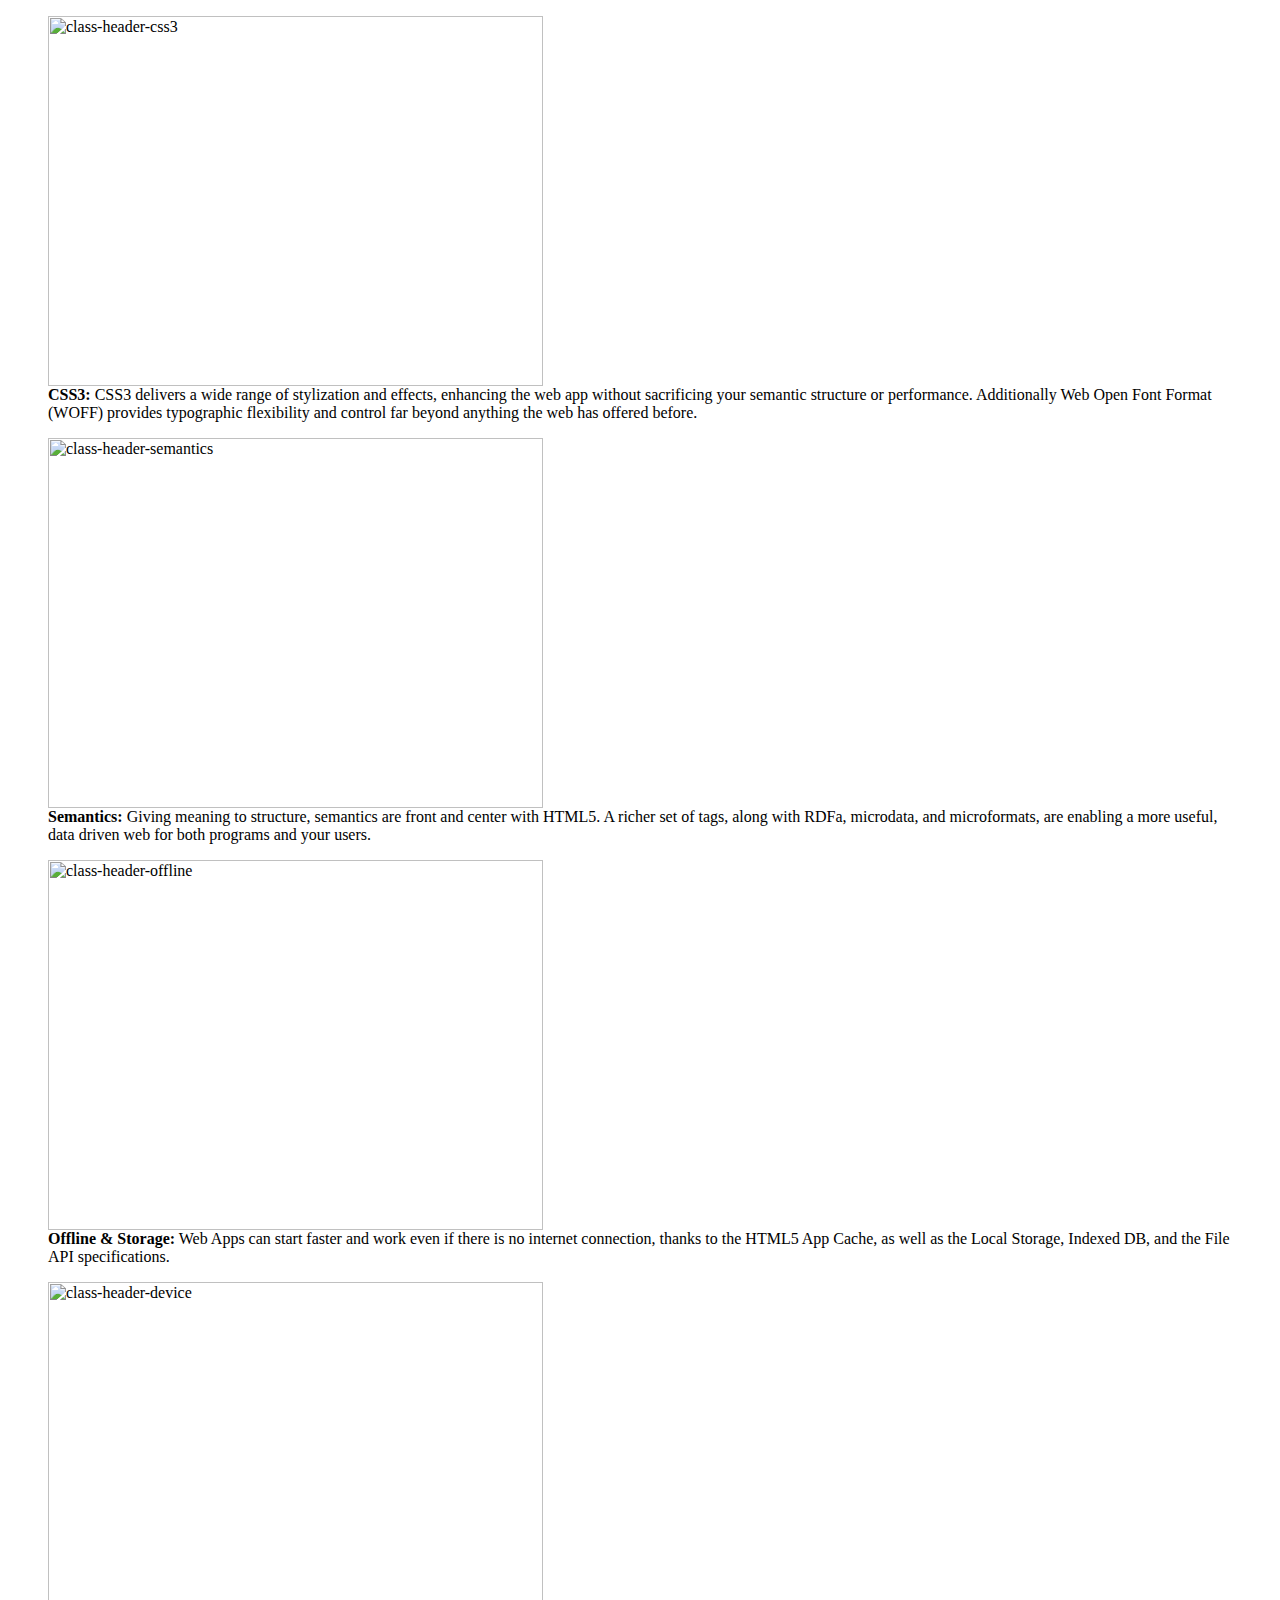
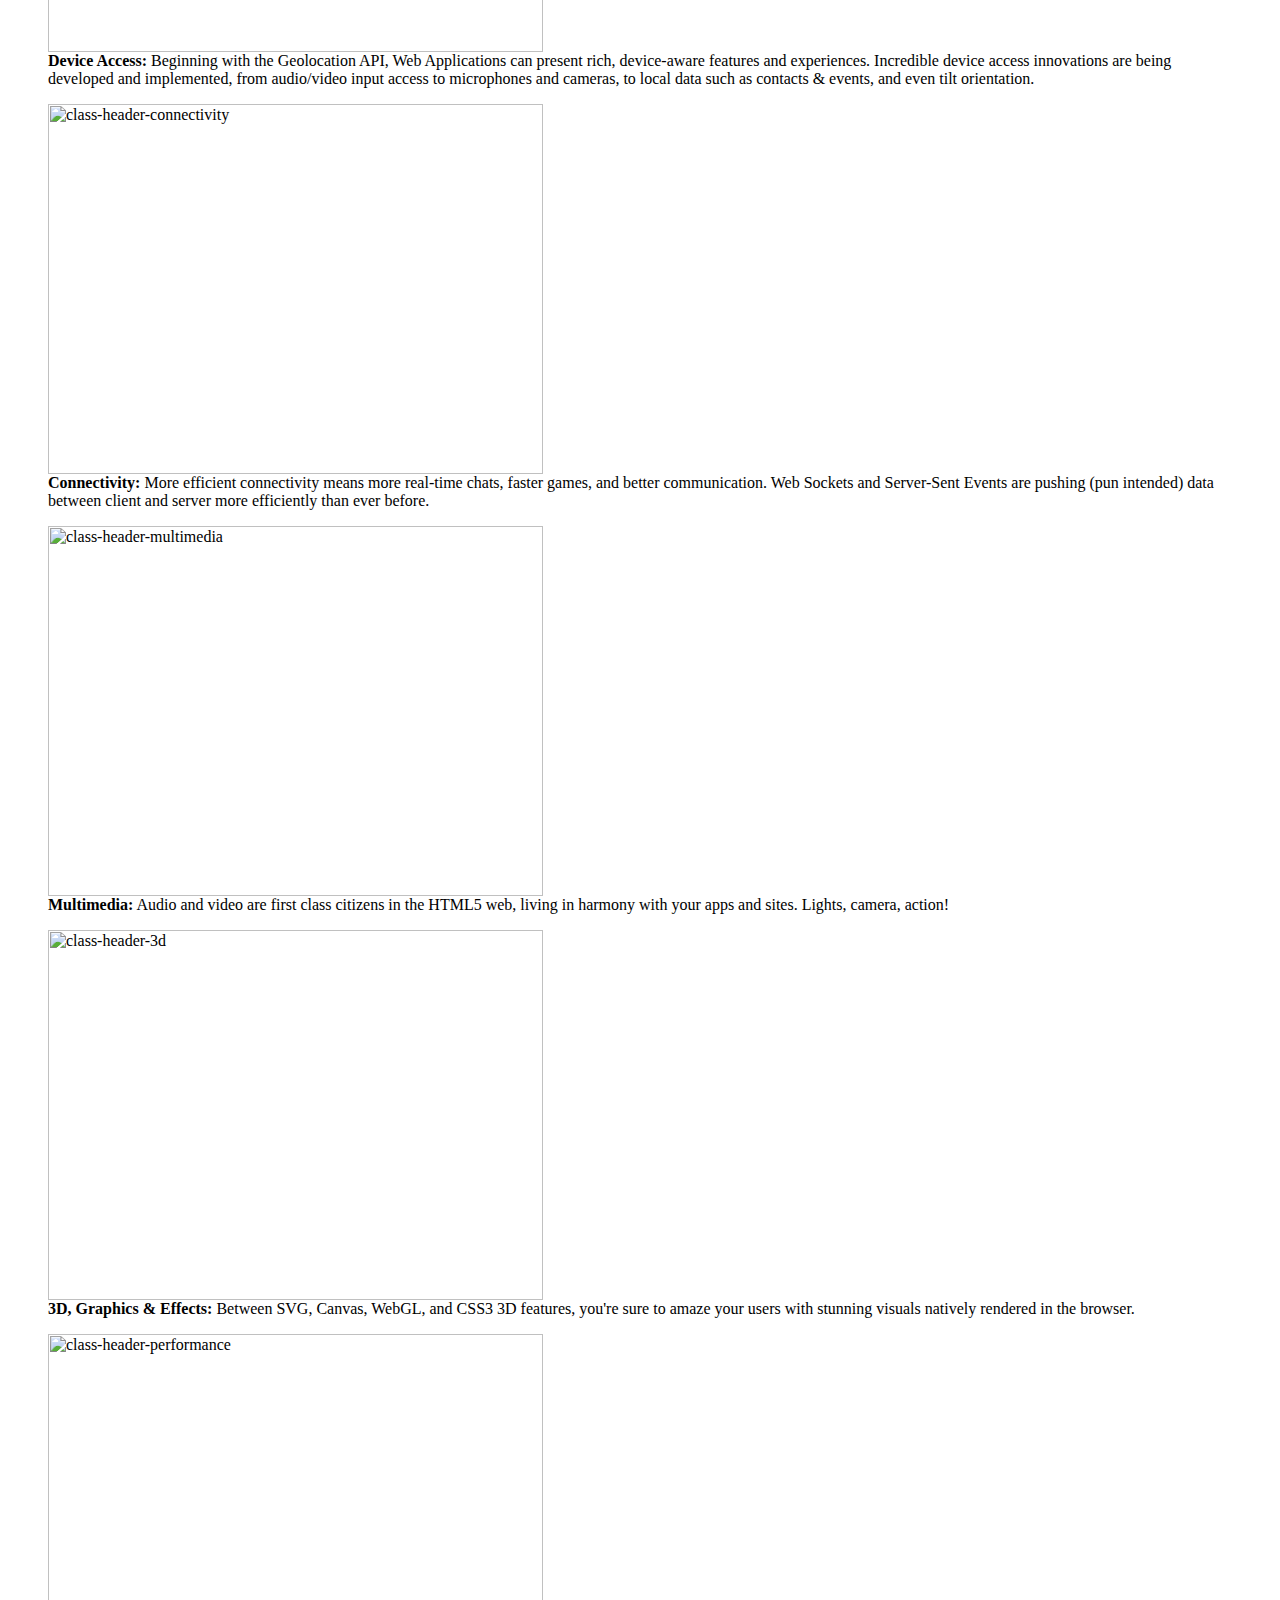
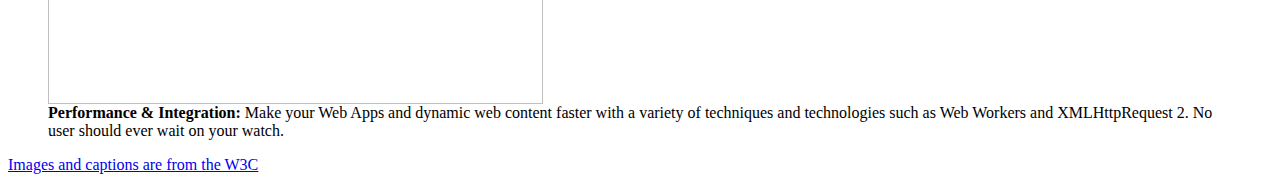
==== index.html @ 7f85a942 "dkfjsdkf" ====
<html>

<head>

</head>

<body>

<div class="css-slideshow">
    <figure>
        <img src="http://themarklee.com/wp-content/uploads/2013/10/class-header-css3.jpg" alt="class-header-css3" width="495" height="370" class="alignnone size-full wp-image-172" /><figcaption><strong>CSS3:</strong> CSS3 delivers a wide range of stylization and effects, enhancing the web app without sacrificing your semantic structure or performance. Additionally Web Open Font Format (WOFF) provides typographic flexibility and control far beyond anything the web has offered before.</figcaption> 
    </figure>
    <figure>
        <img src="http://themarklee.com/wp-content/uploads/2013/10/class-header-semantics.jpg" alt="class-header-semantics" width="495" height="370" class="alignnone size-full wp-image-179" /><figcaption><strong>Semantics:</strong> Giving meaning to structure, semantics are front and center with HTML5. A richer set of tags, along with RDFa, microdata, and microformats, are enabling a more useful, data driven web for both programs and your users.</figcaption> 
    </figure>
    <figure>
        <img src="http://themarklee.com/wp-content/uploads/2013/10/class-header-offline.jpg" alt="class-header-offline" width="495" height="370" class="alignnone size-large wp-image-178" /><figcaption><strong>Offline &amp; Storage:</strong> Web Apps can start faster and work even if there is no internet connection, thanks to the HTML5 App Cache, as well as the Local Storage, Indexed DB, and the File API specifications.</figcaption> 
    </figure>
    <figure>
        <img src="http://themarklee.com/wp-content/uploads/2013/10/class-header-device.jpg" alt="class-header-device" width="495" height="370" class="alignnone size-full wp-image-177" /><figcaption><strong>Device Access:</strong> Beginning with the Geolocation API, Web Applications can present rich, device-aware features and experiences. Incredible device access innovations are being developed and implemented, from audio/video input access to microphones and cameras, to local data such as contacts &amp; events, and even tilt orientation.</figcaption> 
    </figure>
<figure>
        <img src="http://themarklee.com/wp-content/uploads/2013/10/class-header-connectivity.jpg" alt="class-header-connectivity" width="495" height="370" class="alignnone size-large wp-image-176" /><figcaption><strong>Connectivity:</strong> More efficient connectivity means more real-time chats, faster games, and better communication. Web Sockets and Server-Sent Events are pushing (pun intended) data between client and server more efficiently than ever before.</figcaption> 
    </figure>
    <figure>
        <img src="http://themarklee.com/wp-content/uploads/2013/10/class-header-multimedia.jpg" alt="class-header-multimedia" width="495" height="370" class="alignnone size-large wp-image-175" /><figcaption><strong>Multimedia:</strong> Audio and video are first class citizens in the HTML5 web, living in harmony with your apps and sites. Lights, camera, action!</figcaption> 
    </figure>
    <figure>
        <img src="http://themarklee.com/wp-content/uploads/2013/10/class-header-3d.jpg" alt="class-header-3d" width="495" height="370" class="alignnone size-large wp-image-174" /><figcaption><strong>3D, Graphics &amp; Effects:</strong> Between SVG, Canvas, WebGL, and CSS3 3D features, you're sure to amaze your users with stunning visuals natively rendered in the browser.</figcaption> 
    </figure>
    <figure>
        <img src="http://themarklee.com/wp-content/uploads/2013/10/class-header-performance.jpg" alt="class-header-performance" width="495" height="370" class="alignnone size-large wp-image-173" /><figcaption><strong>Performance &amp; Integration:</strong> Make your Web Apps and dynamic web content faster with a variety of techniques and technologies such as Web Workers and XMLHttpRequest 2. No user should ever wait on your watch.</figcaption> 
    </figure>
  </div>  
<p class="css-slideshow-attr"><a href="http://www.w3.org/html/logo/" target="_top">Images and captions are from the W3C</a></p>
</body>

</html>
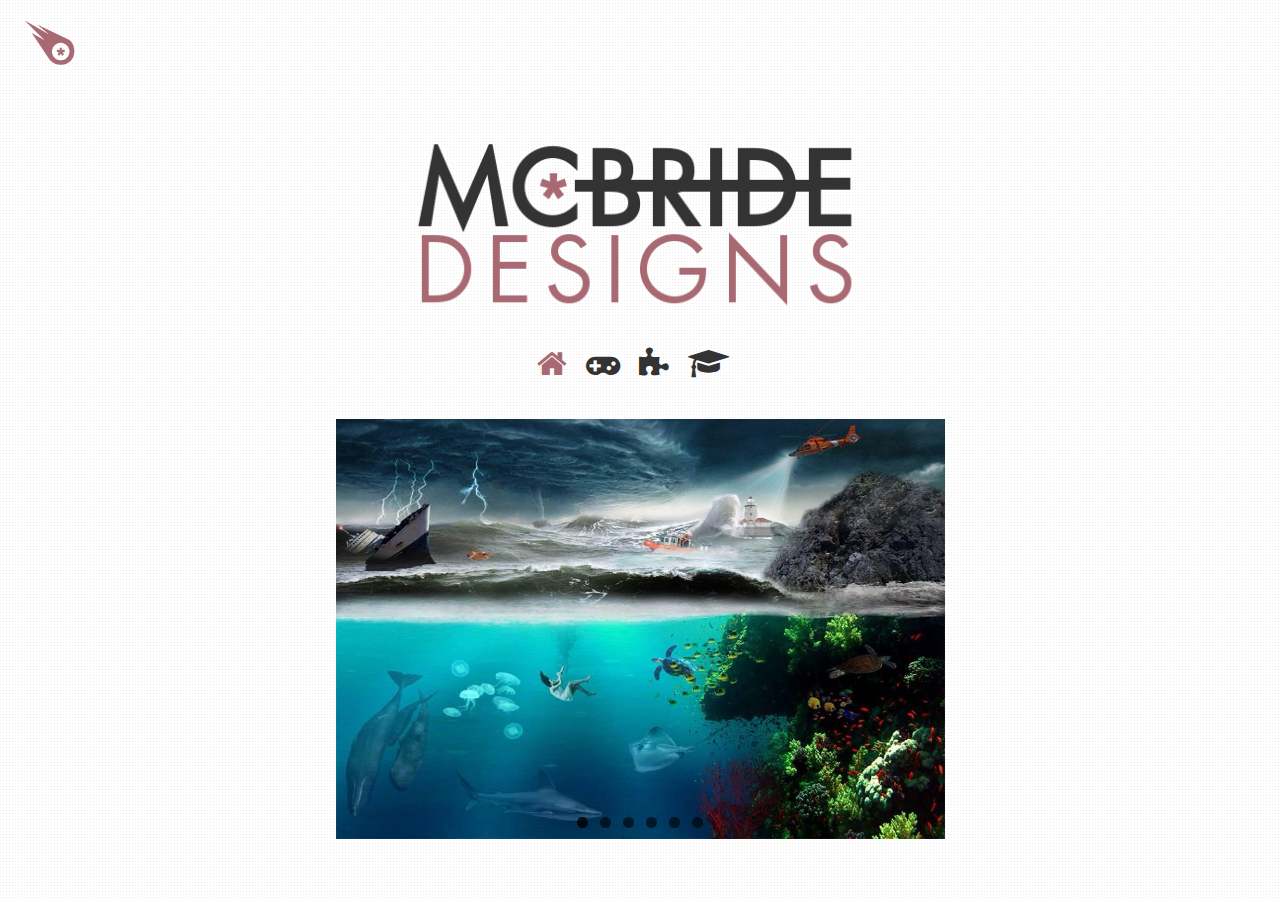
==== commit fbc6402d: "main page" ====
--- a/index.html
+++ b/index.html
@@ -1,38 +1,119 @@
+<!DOCTYPE html>
 <html>
 
 <head>
+
+  <meta charset="UTF-8">
+  <title>Home</title>
+    
+ <link rel="shortcut icon" type="../image/x-icon" href="img/favicon.png">
+ <link href='http://fonts.googleapis.com/css?family=Josefin+Sans' rel='stylesheet' type='text/css'>
+  <link rel="stylesheet" href="css/normalize.css">
+  <link rel="stylesheet" href="css/grid.css">           
+  <link rel="stylesheet" href="css/styles.css"> 
+  <link rel="stylesheet" href="font-awesome-4.2.0/css/font-awesome.css">
+    <meta http-equiv="content-type" content="text/html; charset=utf-8" />
+    <meta name="viewport" content="width=device-width, initial-scale=1">
+    <meta name="description" content="cssSlider created with cssSlider, a free wizard program that helps you easily generate beautiful web slideshow" />
+
+    <script src="js/prefixfree.min.js"></script>
 
 </head>
 
 <body>
 
-<div class="css-slideshow">
-    <figure>
-        <img src="http://themarklee.com/wp-content/uploads/2013/10/class-header-css3.jpg" alt="class-header-css3" width="495" height="370" class="alignnone size-full wp-image-172" /><figcaption><strong>CSS3:</strong> CSS3 delivers a wide range of stylization and effects, enhancing the web app without sacrificing your semantic structure or performance. Additionally Web Open Font Format (WOFF) provides typographic flexibility and control far beyond anything the web has offered before.</figcaption> 
-    </figure>
-    <figure>
-        <img src="http://themarklee.com/wp-content/uploads/2013/10/class-header-semantics.jpg" alt="class-header-semantics" width="495" height="370" class="alignnone size-full wp-image-179" /><figcaption><strong>Semantics:</strong> Giving meaning to structure, semantics are front and center with HTML5. A richer set of tags, along with RDFa, microdata, and microformats, are enabling a more useful, data driven web for both programs and your users.</figcaption> 
-    </figure>
-    <figure>
-        <img src="http://themarklee.com/wp-content/uploads/2013/10/class-header-offline.jpg" alt="class-header-offline" width="495" height="370" class="alignnone size-large wp-image-178" /><figcaption><strong>Offline &amp; Storage:</strong> Web Apps can start faster and work even if there is no internet connection, thanks to the HTML5 App Cache, as well as the Local Storage, Indexed DB, and the File API specifications.</figcaption> 
-    </figure>
-    <figure>
-        <img src="http://themarklee.com/wp-content/uploads/2013/10/class-header-device.jpg" alt="class-header-device" width="495" height="370" class="alignnone size-full wp-image-177" /><figcaption><strong>Device Access:</strong> Beginning with the Geolocation API, Web Applications can present rich, device-aware features and experiences. Incredible device access innovations are being developed and implemented, from audio/video input access to microphones and cameras, to local data such as contacts &amp; events, and even tilt orientation.</figcaption> 
-    </figure>
-<figure>
-        <img src="http://themarklee.com/wp-content/uploads/2013/10/class-header-connectivity.jpg" alt="class-header-connectivity" width="495" height="370" class="alignnone size-large wp-image-176" /><figcaption><strong>Connectivity:</strong> More efficient connectivity means more real-time chats, faster games, and better communication. Web Sockets and Server-Sent Events are pushing (pun intended) data between client and server more efficiently than ever before.</figcaption> 
-    </figure>
-    <figure>
-        <img src="http://themarklee.com/wp-content/uploads/2013/10/class-header-multimedia.jpg" alt="class-header-multimedia" width="495" height="370" class="alignnone size-large wp-image-175" /><figcaption><strong>Multimedia:</strong> Audio and video are first class citizens in the HTML5 web, living in harmony with your apps and sites. Lights, camera, action!</figcaption> 
-    </figure>
-    <figure>
-        <img src="http://themarklee.com/wp-content/uploads/2013/10/class-header-3d.jpg" alt="class-header-3d" width="495" height="370" class="alignnone size-large wp-image-174" /><figcaption><strong>3D, Graphics &amp; Effects:</strong> Between SVG, Canvas, WebGL, and CSS3 3D features, you're sure to amaze your users with stunning visuals natively rendered in the browser.</figcaption> 
-    </figure>
-    <figure>
-        <img src="http://themarklee.com/wp-content/uploads/2013/10/class-header-performance.jpg" alt="class-header-performance" width="495" height="370" class="alignnone size-large wp-image-173" /><figcaption><strong>Performance &amp; Integration:</strong> Make your Web Apps and dynamic web content faster with a variety of techniques and technologies such as Web Workers and XMLHttpRequest 2. No user should ever wait on your watch.</figcaption> 
-    </figure>
-  </div>  
-<p class="css-slideshow-attr"><a href="http://www.w3.org/html/logo/" target="_top">Images and captions are from the W3C</a></p>
+<a href="#"><img src="img/LogoSymbol.png"  class="brandLogo"></a>
+    <div class="Logo">
+        <img class="mcdesigns" src="img/NewLogo.png">
+    </div>
+    <div class="navBar">
+            <ul style="padding:0px 0px 20px 0px;">
+                <li class="selectedPage"><a href = "http://amcbride1993.github.io/p4-portfolio" title="Home"><i class="fa fa-home"></i></a></li>
+                <li><a href = "http://amcbride1993.github.io/p1-bio" title="Bio"><i class="fa fa-gamepad"></i></a></li>
+                <li><a href = "http://amcbride1993.github.io/p3-style-tile" title="Style Tile"><i class="fa fa-puzzle-piece"></i></a></li>
+                <li><a href = "http://amcbride1993.github.io/p2-resume" title="Resume"><i class="fa fa-graduation-cap"></i></a></li>                   
+            </ul>   
+    </div>
+
+  <ul class="slides">
+    <input type="radio" name="radio-btn" id="img-1" checked />
+    <li class="slide-container">
+        <div class="slide">
+            <img src="img/Design.jpg" />
+        </div>
+        <div class="nav">
+            <label for="img-6" class="prev">&#x2039;</label>
+            <label for="img-2" class="next">&#x203a;</label>
+        </div>
+    </li>
+
+    <input type="radio" name="radio-btn" id="img-2" />
+    <li class="slide-container">
+        <div class="slide">
+          <img src="img/Design1.jpg" />
+        </div>
+        <div class="nav">
+            <label for="img-1" class="prev">&#x2039;</label>
+            <label for="img-3" class="next">&#x203a;</label>
+        </div>
+    </li>
+
+    <input type="radio" name="radio-btn" id="img-3" />
+    <li class="slide-container">
+        <div class="slide">
+          <img src="img/Design2.jpg" />
+        </div>
+        <div class="nav">
+            <label for="img-2" class="prev">&#x2039;</label>
+            <label for="img-4" class="next">&#x203a;</label>
+        </div>
+    </li>
+
+    <input type="radio" name="radio-btn" id="img-4" />
+    <li class="slide-container">
+        <div class="slide">
+          <img src="img/Design3.jpg" />
+        </div>
+        <div class="nav">
+            <label for="img-3" class="prev">&#x2039;</label>
+            <label for="img-5" class="next">&#x203a;</label>
+        </div>
+    </li>
+
+    <input type="radio" name="radio-btn" id="img-5" />
+    <li class="slide-container">
+        <div class="slide">
+          <img src="img/Design4.JPG" />
+        </div>
+        <div class="nav">
+            <label for="img-4" class="prev">&#x2039;</label>
+            <label for="img-6" class="next">&#x203a;</label>
+        </div>
+    </li>
+
+    <input type="radio" name="radio-btn" id="img-6" />
+    <li class="slide-container">
+        <div class="slide">
+          <img src="img/Design5.jpg" />
+        </div>
+        <div class="nav">
+            <label for="img-5" class="prev">&#x2039;</label>
+            <label for="img-1" class="next">&#x203a;</label>
+        </div>
+    </li>
+
+    <li class="nav-dots">
+      <label for="img-1" class="nav-dot" id="img-dot-1"></label>
+      <label for="img-2" class="nav-dot" id="img-dot-2"></label>
+      <label for="img-3" class="nav-dot" id="img-dot-3"></label>
+      <label for="img-4" class="nav-dot" id="img-dot-4"></label>
+      <label for="img-5" class="nav-dot" id="img-dot-5"></label>
+      <label for="img-6" class="nav-dot" id="img-dot-6"></label>
+    </li>
+</ul>
+
+  <script src="js/index.js"></script>
+
 </body>
 
 </html>--- a/css/styles.css
+++ b/css/styles.css
@@ -0,0 +1,481 @@
+body{
+    background: url("../img/subtle_dots.png")
+}
+footer{
+    text-align: center ;
+    font-size: 1.0em;
+    height: 20px ;
+    color: #a2a2a2;
+    padding-bottom: 30px;
+}
+hr{
+    border-color: #b2b2b2;
+}
+.container{
+    width:100%;
+    color:#b2b2b2;
+}
+.brandLogo{
+    width: 5%;
+    height: 100%;
+    padding: 10px;
+    position: relative;
+    z-index: 1;
+}
+
+.fa.fa-home,.fa.fa-gamepad,.fa.fa-puzzle-piece,.fa.fa-graduation-cap{
+    font-size: 1.0em;
+}
+
+.brandLogo:hover{
+    cursor: pointer;
+    -moz-transform: scaleX(-1);
+        -o-transform: scaleX(-1);
+        -webkit-transform: scaleX(-1);
+        transform: scaleX(-1);
+        filter: FlipH;
+        -ms-filter: "FlipH";
+}
+
+.Logo{
+    text-align: center;
+    display: block;
+}
+.navBar{
+    text-align: center;
+}
+.navBar li{
+    list-style: none;
+    display: inline;
+    font-size:2.0em;
+    margin-right: 5px;
+    font-family: 'Josefin Sans', sans-serif;
+}
+.navBar a {              
+    text-decoration: none;
+    color: #333;
+    padding-right: 10px;
+}
+.navBar a:hover{
+    color: #b2b2b2;
+    cursor: pointer;
+    -webkit-transition: all .5s ease;
+    -moz-transition: all .5s ease;
+    -ms-transition: all .5s ease;
+    -o-transition: all .5s ease;
+    transition: all .5s ease;
+}
+.selectedPage a{
+    color: #A86973;
+}
+
+.pageContent{
+    background: #333;
+    font-family: 'Josefin Sans', sans-serif;
+}
+
+.pageSections{
+    width: 80%;
+    margin: 0 auto;
+}
+
+.resumeHeaders{
+    font-size: 1.8em;
+    padding: 5px 5px 0px 5px;
+    color: white;
+}
+
+.nameInfo{
+    font-size: 3.2em;
+    display: block;
+    text-align: center;
+    font-family: 'Josefin Sans', sans-serif;
+    font-weight: bold;
+    padding-top: 70px;
+    color:white;
+}
+.contactInfo{
+    display: block;
+    text-align: center;
+    font-family: 'Josefin Sans', sans-serif;
+    color: #b2b2b2;
+    font-size: 1.4em;
+    padding-top: 15px;
+}
+
+.emailLink{
+    text-decoration: none;
+    padding-right: 10px;
+    color:#b2b2b2;
+}
+.emailLink:hover{
+    cursor: pointer;
+    color: #A86973;
+}
+.phoneNumber{
+    padding-left: 10px;
+}
+
+section{
+    display: block;
+    padding-top: 20px;
+}
+hr{
+    padding-top: 0;
+    margin-top: 0;
+}
+
+.resume{
+    width: 80%;
+    display: block;
+    margin: auto;
+    font-family: 'Josefin Sans', sans-serif;
+    font-size: 1.2em;
+}
+
+
+
+.contentBox{
+    width: 100%;
+    height: 100%;
+    background-color: white;
+    box-shadow: #444 3px 3px 10px;
+
+}
+
+.myInfo{
+    display: inline-block;  
+    vertical-align: top;
+    padding:20px;
+
+}
+.myInfoHeader{
+    font-size: 1.5em;
+    display: block;
+    color:#555;
+    font-family: 'Josefin Sans', sans-serif;
+}
+
+
+.barHeader{
+    background: #777;
+    width:100%;
+    height:1px;
+    margin-top: 30px;
+}
+.myPics{
+    padding:20px;
+}
+.pic{
+    width: 33%;
+}
+
+.tab { text-indent:40px; }
+.paragraph, .favLists ul{
+    font:1em Arial, Helvetica, sans-serif
+}
+.socialMedia{
+    text-align: center;
+    margin-top: 30px;
+}
+.socialMedia i{
+    font-size: 2.0em;
+    color:#b2b2b2;
+    padding-right: 20px;
+}
+
+.socialMedia i:hover{
+    color:#A86973;
+    cursor: pointer;
+     -webkit-transition: all .5s ease;
+    -moz-transition: all .5s ease;
+    -ms-transition: all .5s ease;
+    -o-transition: all .5s ease;
+    transition: all .5s ease;
+}
+.skillList{
+    list-style-type: none; 
+    font-size:1.1em;
+}
+.workHeader{
+    padding-top: 20px;
+    font-size: 1.3em;
+}
+.workList{
+    font-size: 1.0em;
+}
+.bold,.workTitle{
+    font-weight: bold;
+}
+.workPlace{
+    margin-left: 20px;
+}
+.workTime{
+    float:right;
+}
+.skillList li, .workList li{
+    padding: 5px;
+}
+.languagesDiv{
+    display:inline-block; 
+    vertical-align:top;
+}
+.programsDiv{
+    display:inline-block; 
+    vertical-align:top;
+}
+.mcdesigns{
+    width:50%;
+}
+ul{
+    padding: 0px;
+}
+
+@media only screen and (max-device-width: 480px) {
+
+    .contactInfo{
+        font-size: 1.2em;
+    }
+    .nameInfo{
+        font-size: 2.0em;
+    }
+    .resumeHeaders{
+        font-size: 1.5em;
+    }
+    .workTitle,.workPlace,.workTime{
+        display: block;
+        font-size: 1.0em;
+    }
+    .languagesDiv,.programsDiv{
+        display: block;
+    }
+    .mcdesigns{
+        width:100%;
+    }
+    .brandLogo{
+        width: 10%;
+    }
+}
+
+.slides {
+    padding: 0;
+    width: 609px;
+    height: 420px;
+    display: block;
+    margin: 0 auto;
+    position: relative;
+}
+
+.slides * {
+    user-select: none;
+    -ms-user-select: none;
+    -moz-user-select: none;
+    -khtml-user-select: none;
+    -webkit-user-select: none;
+    -webkit-touch-callout: none;
+}
+
+.slides input { display: none; }
+
+.slide-container { display: block; }
+
+.slide {
+    top: 0;
+    opacity: 0;
+    width: 609px;
+    height: 420px;
+    display: block;
+    position: absolute;
+
+    transform: scale(0);
+
+    transition: all .7s ease-in-out;
+}
+
+.slide img {
+    width: 100%;
+    height: 100%;
+}
+
+.nav label {
+    width: 200px;
+    height: 100%;
+    display: none;
+    position: absolute;
+
+      opacity: 0;
+    z-index: 9;
+    cursor: pointer;
+
+    transition: opacity .2s;
+
+    color: #FFF;
+    font-size: 156pt;
+    text-align: center;
+    line-height: 380px;
+    font-family: "Varela Round", sans-serif;
+    background-color: rgba(255, 255, 255, .3);
+    text-shadow: 0px 0px 15px rgb(119, 119, 119);
+}
+
+.slide:hover + .nav label { opacity: 0.5; }
+
+.nav label:hover { opacity: 1; }
+
+.nav .next { right: 0; }
+
+input:checked + .slide-container  .slide {
+    opacity: 1;
+
+    transform: scale(1);
+
+    transition: opacity 1s ease-in-out;
+}
+
+input:checked + .slide-container .nav label { display: block; }
+
+.nav-dots {
+    width: 100%;
+    bottom: 9px;
+    height: 11px;
+    display: block;
+    position: absolute;
+    text-align: center;
+}
+
+.nav-dots .nav-dot {
+    top: -5px;
+    width: 11px;
+    height: 11px;
+    margin: 0 4px;
+    position: relative;
+    border-radius: 100%;
+    display: inline-block;
+    background-color: rgba(0, 0, 0, 0.6);
+}
+
+.nav-dots .nav-dot:hover {
+    cursor: pointer;
+    background-color: rgba(0, 0, 0, 0.8);
+}
+
+input#img-1:checked ~ .nav-dots label#img-dot-1,
+input#img-2:checked ~ .nav-dots label#img-dot-2,
+input#img-3:checked ~ .nav-dots label#img-dot-3,
+input#img-4:checked ~ .nav-dots label#img-dot-4,
+input#img-5:checked ~ .nav-dots label#img-dot-5,
+input#img-6:checked ~ .nav-dots label#img-dot-6 {
+    background: rgba(0, 0, 0, 0.8);
+}
+
+.slides {
+    padding: 0;
+    width: 609px;
+    height: 420px;
+    display: block;
+    margin: 0 auto;
+    position: relative;
+}
+
+.slides * {
+    user-select: none;
+    -ms-user-select: none;
+    -moz-user-select: none;
+    -khtml-user-select: none;
+    -webkit-user-select: none;
+    -webkit-touch-callout: none;
+}
+
+.slides input { display: none; }
+
+.slide-container { display: block; }
+
+.slide {
+    top: 0;
+    opacity: 0;
+    width: 609px;
+    height: 420px;
+    display: block;
+    position: absolute;
+
+    transform: scale(0);
+
+    transition: all .7s ease-in-out;
+}
+
+.slide img {
+    width: 100%;
+    height: 100%;
+}
+
+.nav label {
+    width: 200px;
+    height: 100%;
+    display: none;
+    position: absolute;
+
+    opacity: 0;
+    z-index: 9;
+    cursor: pointer;
+
+    transition: opacity .2s;
+
+    color: #FFF;
+    font-size: 156pt;
+    text-align: center;
+    line-height: 380px;
+    font-family: "Varela Round", sans-serif;
+    background-color: rgba(255, 255, 255, .3);
+    text-shadow: 0px 0px 15px rgb(119, 119, 119);
+}
+
+.slide:hover + .nav label { opacity: 0.5; }
+
+.nav label:hover { opacity: 1; }
+
+.nav .next { right: 0; }
+
+input:checked + .slide-container  .slide {
+    opacity: 1;
+
+    transform: scale(1);
+
+    transition: opacity 1s ease-in-out;
+}
+
+input:checked + .slide-container .nav label { display: block; }
+
+.nav-dots {
+  width: 100%;
+  bottom: 9px;
+  height: 11px;
+  display: block;
+  position: absolute;
+  text-align: center;
+}
+
+.nav-dots .nav-dot {
+  top: -5px;
+  width: 11px;
+  height: 11px;
+  margin: 0 4px;
+  position: relative;
+  border-radius: 100%;
+  display: inline-block;
+  background-color: rgba(0, 0, 0, 0.6);
+}
+
+.nav-dots .nav-dot:hover {
+  cursor: pointer;
+  background-color: rgba(0, 0, 0, 0.8);
+}
+
+input#img-1:checked ~ .nav-dots label#img-dot-1,
+input#img-2:checked ~ .nav-dots label#img-dot-2,
+input#img-3:checked ~ .nav-dots label#img-dot-3,
+input#img-4:checked ~ .nav-dots label#img-dot-4,
+input#img-5:checked ~ .nav-dots label#img-dot-5,
+input#img-6:checked ~ .nav-dots label#img-dot-6 {
+  background: rgba(0, 0, 0, 0.8);
+}
+
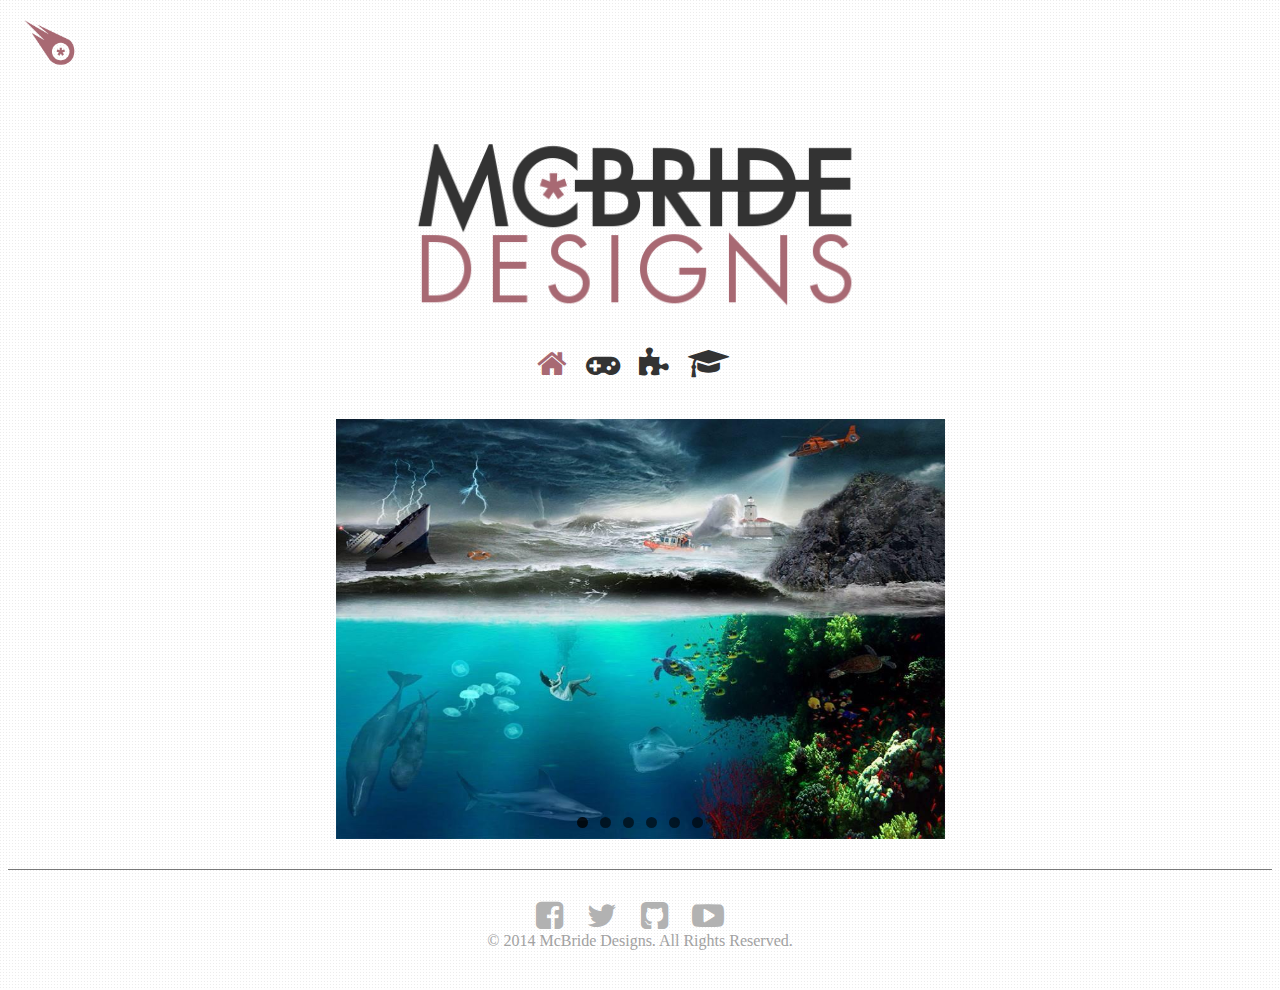
==== commit 5008a34f: "lskfjskdjf" ====
--- a/index.html
+++ b/index.html
@@ -12,9 +12,6 @@
   <link rel="stylesheet" href="css/grid.css">           
   <link rel="stylesheet" href="css/styles.css"> 
   <link rel="stylesheet" href="font-awesome-4.2.0/css/font-awesome.css">
-    <meta http-equiv="content-type" content="text/html; charset=utf-8" />
-    <meta name="viewport" content="width=device-width, initial-scale=1">
-    <meta name="description" content="cssSlider created with cssSlider, a free wizard program that helps you easily generate beautiful web slideshow" />
 
     <script src="js/prefixfree.min.js"></script>
 
@@ -94,7 +91,7 @@
     <input type="radio" name="radio-btn" id="img-6" />
     <li class="slide-container">
         <div class="slide">
-          <img src="img/Design5.jpg" />
+          <img src="img/Design5.JPG" />
         </div>
         <div class="nav">
             <label for="img-5" class="prev">&#x2039;</label>
@@ -114,6 +111,21 @@
 
   <script src="js/index.js"></script>
 
+
+    <div class="barHeader"></div>
+            <div class="socialMedia">
+                <a href="https://www.facebook.com/ashley.c.mcbride" target="_blank"><i class="fa fa-facebook-square"></i></a>
+                <a href="https://twitter.com/ashmo_corinne" target="_blank"><i class="fa fa-twitter"></i></a>
+                <a href="https://github.com/amcbride1993" target="_blank"><i class="fa fa-github-square"></i></a>
+                <a href="https://www.youtube.com/channel/UC0EWuNWCO-W0En6OcLAr7Wg" target="_blank"><i class="fa fa-youtube-play"></i></a>
+            </div>
+            <!-- Clearfix -->
+            <div class="clear"></div>
+
 </body>
 
+  <footer>
+    &copy; 2014 McBride Designs. All Rights Reserved.
+</footer>
+
 </html>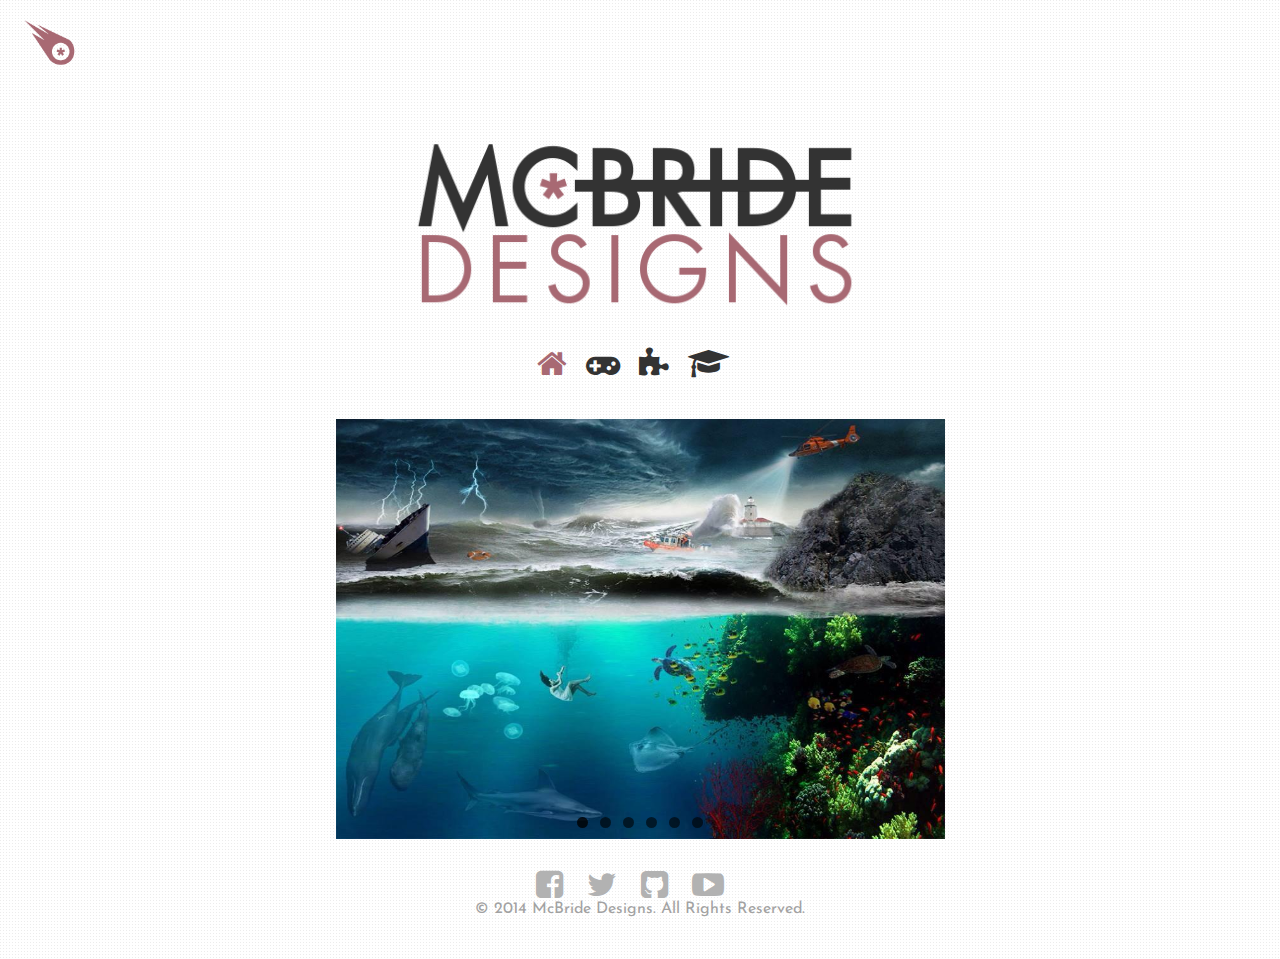
==== commit 583e3fd5: "sdkfjslkdjf" ====
--- a/index.html
+++ b/index.html
@@ -12,6 +12,9 @@
   <link rel="stylesheet" href="css/grid.css">           
   <link rel="stylesheet" href="css/styles.css"> 
   <link rel="stylesheet" href="font-awesome-4.2.0/css/font-awesome.css">
+    <meta http-equiv="content-type" content="text/html; charset=utf-8" />
+    <meta name="viewport" content="width=device-width, initial-scale=1">
+    <meta name="description" content="cssSlider created with cssSlider, a free wizard program that helps you easily generate beautiful web slideshow" />
 
     <script src="js/prefixfree.min.js"></script>
 
@@ -110,9 +113,6 @@
 </ul>
 
   <script src="js/index.js"></script>
-
-
-    <div class="barHeader"></div>
             <div class="socialMedia">
                 <a href="https://www.facebook.com/ashley.c.mcbride" target="_blank"><i class="fa fa-facebook-square"></i></a>
                 <a href="https://twitter.com/ashmo_corinne" target="_blank"><i class="fa fa-twitter"></i></a>
--- a/css/styles.css
+++ b/css/styles.css
@@ -7,6 +7,7 @@
     height: 20px ;
     color: #a2a2a2;
     padding-bottom: 30px;
+    font-family: 'Josefin Sans', sans-serif;
 }
 hr{
     border-color: #b2b2b2;
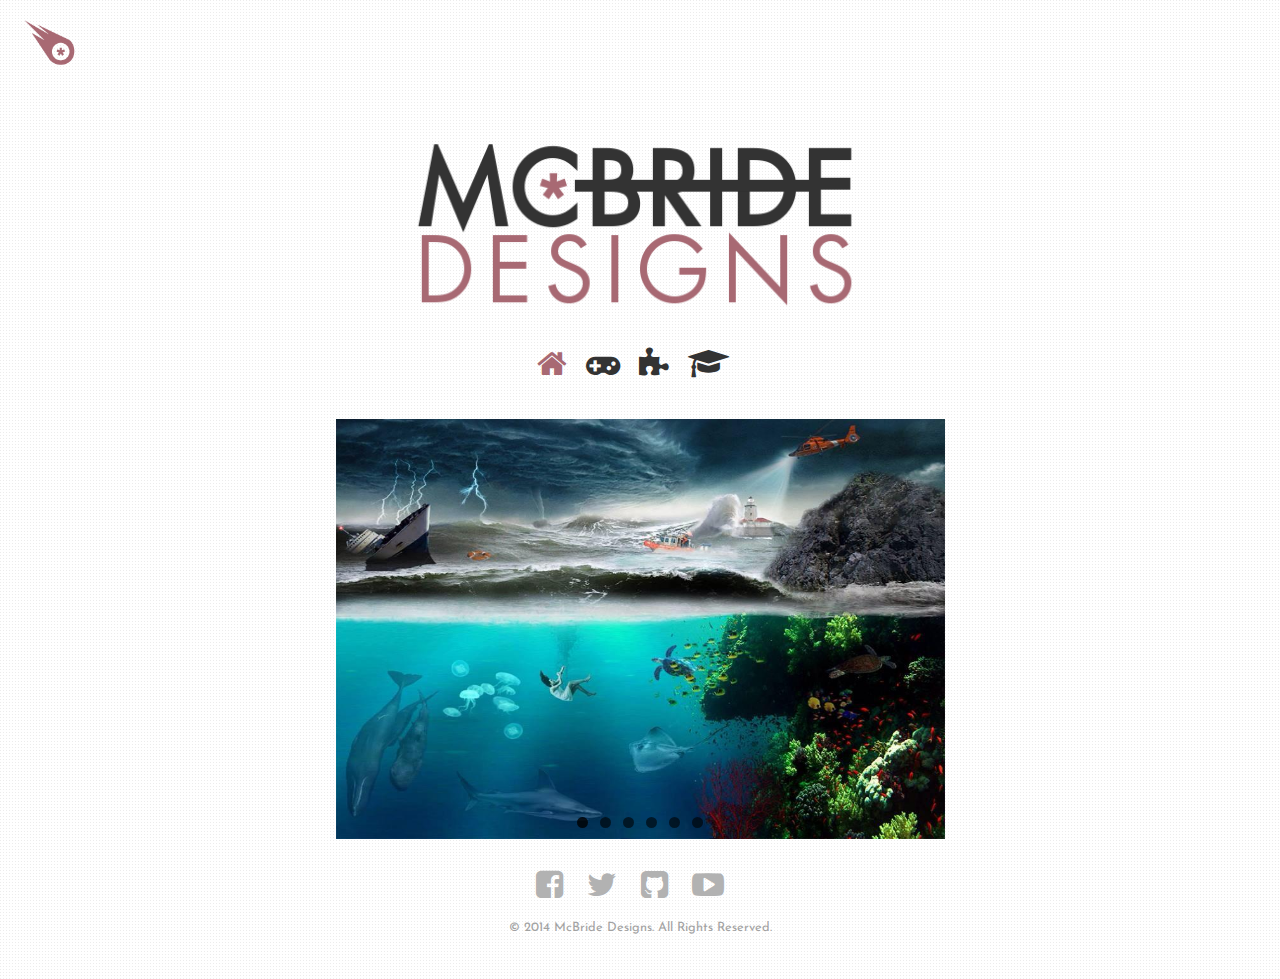
==== commit 79fe5485: "dfslkdjfslkdjf" ====
--- a/index.html
+++ b/index.html
@@ -22,7 +22,7 @@
 
 <body>
 
-<a href="#"><img src="img/LogoSymbol.png"  class="brandLogo"></a>
+<a href="http://amcbride1993.github.io/"><img src="img/LogoSymbol.png"  class="brandLogo"></a>
     <div class="Logo">
         <img class="mcdesigns" src="img/NewLogo.png">
     </div>
--- a/css/styles.css
+++ b/css/styles.css
@@ -2,12 +2,14 @@
     background: url("../img/subtle_dots.png")
 }
 footer{
+    font-family: 'Josefin Sans', sans-serif;
+    margin-top: 20px;
     text-align: center ;
-    font-size: 1.0em;
+    font-size: .8em;
     height: 20px ;
     color: #a2a2a2;
     padding-bottom: 30px;
-    font-family: 'Josefin Sans', sans-serif;
+
 }
 hr{
     border-color: #b2b2b2;
